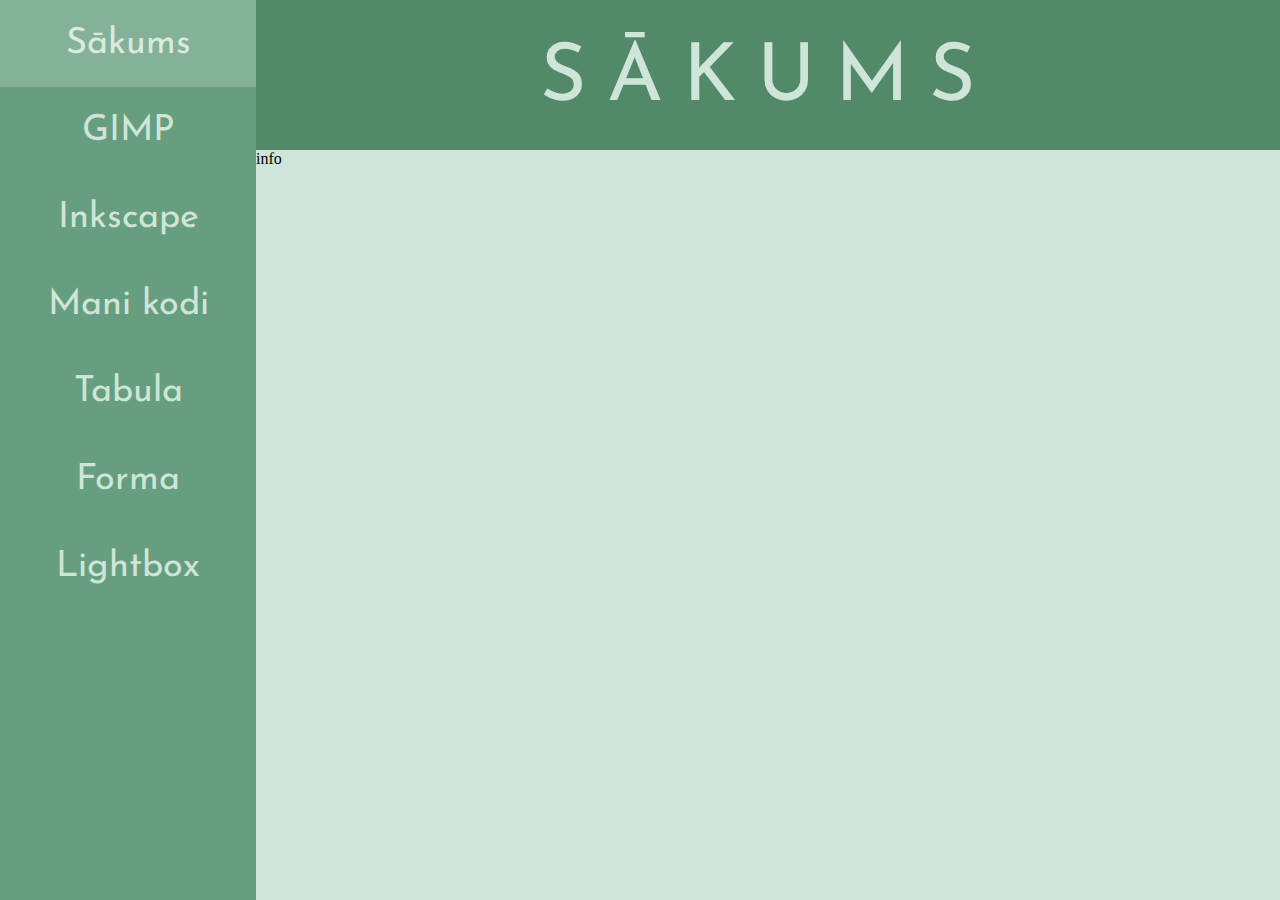
==== index.html @ ea954bb3 "Add files via upload" ====
﻿<html>
<head>
<title>Krišjāņa mājaslapa 10.1</title>
<meta http-equiv="Content-Type" CONTENT="text/html; charset=UTF-8"/>
<link href="style.css" rel="stylesheet" type="text/css" />
<link href="https://fonts.googleapis.com/css?family=Josefin+Sans:300" rel="stylesheet">
</head>

<body>
<div id='Left'>
	<div class="btn-group">
		<a href="index.html"><button class="button">Sākums</button></a>
		<a href="gimp.html"><button class="button">GIMP</button></a>
		<a href="ink.html"><button class="button">Inkscape</button></a>
		<a href="kodi.html"><button class="button">Mani kodi</button></a>
		<a href="tabula.html"><button class="button">Tabula</button></a>
		<a href="forma.html"><button class="button">Forma</button></a>
		<a href="lightbox.html"><button class="button">Lightbox</button></a>
	</div>
	
</div>

<div id='Right'>
<div id='top'>SĀKUMS</div>
<div id="content">


info
</div>
	
</body>
</html>
---- style.css ----
﻿
/*bloki*/
#top{
width:100%;
height: 150px;
background: #518969;
font-family: 'Josefin Sans', sans-serif;
font-size: 80px;
color: #d0e5d9;
float: right;
text-align: center;
line-height:200%;
letter-spacing: 20px;
}
#left{
width:20%; 
height: 100%;
float: left;
line-height: 350%;
background: #669e7f;
text-align: right;
position: fixed;
top: 0px;
left: 0px;
}
#right{
width:80%;
height:100%;
background: #d0e5d9;
float: right;
text-align: left;
position: absolute;
top: 0px;
right:0px;
}
#content{
background: #d0e5d9;
width:100%;
text-align: left;
display: inline-block;
}

/*pogas kreisaja puse*/
.btn-group .button {
    background-color: rgba(80, 80, 80, 0);
    border: 0px;
    color: #d0e5d9;
    padding: 10% 10% 10% 10%;
    text-align: center;
    text-decoration: none;
    display: inline-block;
    font-size: 36px;
    cursor: pointer;
    width: 100%;
    display: block;
	font-family: 'Josefin Sans', sans-serif;
	float: right;
	position: relative;
}
.btn-group .button:not(:last-child) {
    border-bottom: none; /* Prevent double borders */
}
a{text-decoration:none;}
button:before {
	content:'';
	position: absolute;
	top: 0px;
	right: 0px;
	width: 0px;
	height: 100%;
	background: rgba(255,255,255,0.2);
	transition:600ms ease;
}
button:hover:before {
	width: 100%;
}

.hvrbox, /* uz bildes uzbraukt*/
.hvrbox * {
	box-sizing: border-box;
}
.hvrbox {
	position: relative;
	display: inline-block;
	overflow: hidden;
	max-width: 100%;
	height: auto;

}
.hvrbox img {
	max-width: 100%;
}
.hvrbox .hvrbox-layer_bottom {
	display: block;
}
.hvrbox .hvrbox-layer_top {
	opacity: 0;
	position: absolute;
	top: 0;
	left: 0;
	right: 0;
	bottom: 0;
	width: 100%;
	height: 100%;
	background: rgba(0, 0, 0, 0.6);
	color: #fff;
	padding: 15px;
	-moz-transition: all 0.4s ease-in-out 0s;
	-webkit-transition: all 0.4s ease-in-out 0s;
	-ms-transition: all 0.4s ease-in-out 0s;
	transition: all 0.4s ease-in-out 0s;
}
.hvrbox:hover .hvrbox-layer_top,
.hvrbox.active .hvrbox-layer_top {
	opacity: 1;
}
.hvrbox .hvrbox-text {
	text-align: center;
	font-size: 24px;
	display: inline-block;
	position: absolute;
	top: 50%;
	left: 50%;
	-moz-transform: translate(-50%, -50%);
	-webkit-transform: translate(-50%, -50%);
	-ms-transform: translate(-50%, -50%);
	transform: translate(-50%, -50%);
	font-family: 'Josefin Sans', sans-serif;
}
.hvrbox .hvrbox-text_mobile {
	font-size: 15px;
	border-top: 1px solid rgb(179, 179, 179); /* for old browsers */
	border-top: 1px solid rgba(179, 179, 179, 0.7);
	margin-top: 5px;
	padding-top: 2px;
	display: none;
}
.hvrbox.active .hvrbox-text_mobile {
	display: block;
}

/*bilzhu rezhgjis*/
.row {
  display: flex;
  flex-wrap: wrap;
  padding: 0px;
  background: #d0e5d9;
  vertical-align:middle;
}
.column {
  flex: 15%;
  padding: 0px;
}
.column img {
  margin-top: 0px;
  vertical-align: middle;
}

.tableto {
    border-collapse: collapse;
    width: 100%;
}
.tableto th,td {
    text-align: right;
    padding: 8px;
	font-size:20px;
	font-family: 'Montserrat', sans-serif;
}
.tableto tr:nth-child(even){background-color: #f2f2f2}
.tableto th {
    background-color: #4CAF50;
    color: white;
}
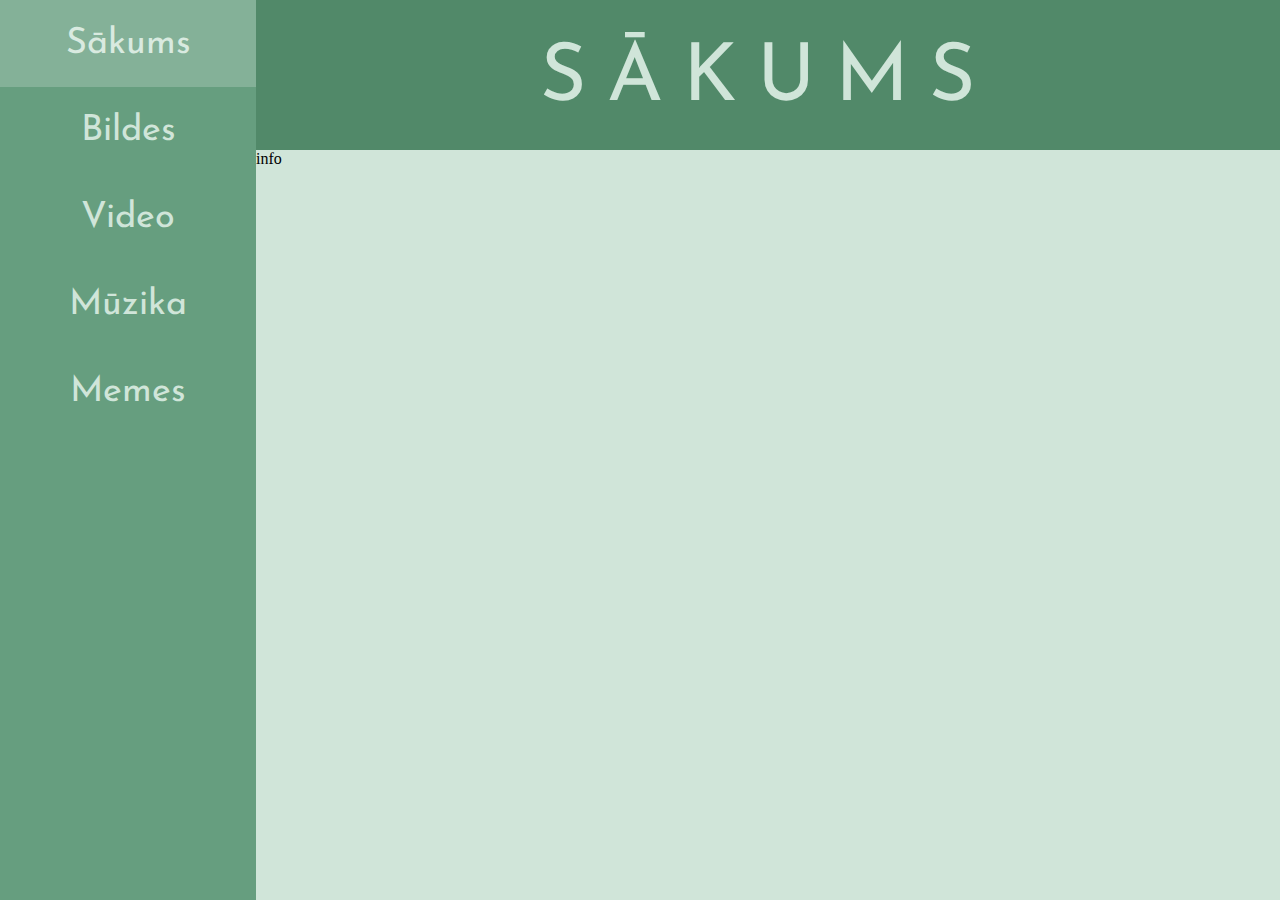
==== commit 4fa12aef: "Update index.html" ====
--- a/index.html
+++ b/index.html
@@ -1,6 +1,6 @@
 ﻿<html>
 <head>
-<title>Krišjāņa mājaslapa 10.1</title>
+<title>Krišjānis Noviks</title>
 <meta http-equiv="Content-Type" CONTENT="text/html; charset=UTF-8"/>
 <link href="style.css" rel="stylesheet" type="text/css" />
 <link href="https://fonts.googleapis.com/css?family=Josefin+Sans:300" rel="stylesheet">
@@ -10,12 +10,10 @@
 <div id='Left'>
 	<div class="btn-group">
 		<a href="index.html"><button class="button">Sākums</button></a>
-		<a href="gimp.html"><button class="button">GIMP</button></a>
-		<a href="ink.html"><button class="button">Inkscape</button></a>
-		<a href="kodi.html"><button class="button">Mani kodi</button></a>
-		<a href="tabula.html"><button class="button">Tabula</button></a>
-		<a href="forma.html"><button class="button">Forma</button></a>
-		<a href="lightbox.html"><button class="button">Lightbox</button></a>
+		<a href="gimp.html"><button class="button">Bildes</button></a>
+		<a href="ink.html"><button class="button">Video</button></a>
+		<a href="kodi.html"><button class="button">Mūzika</button></a>
+		<a href="tabula.html"><button class="button">Memes</button></a>
 	</div>
 	
 </div>
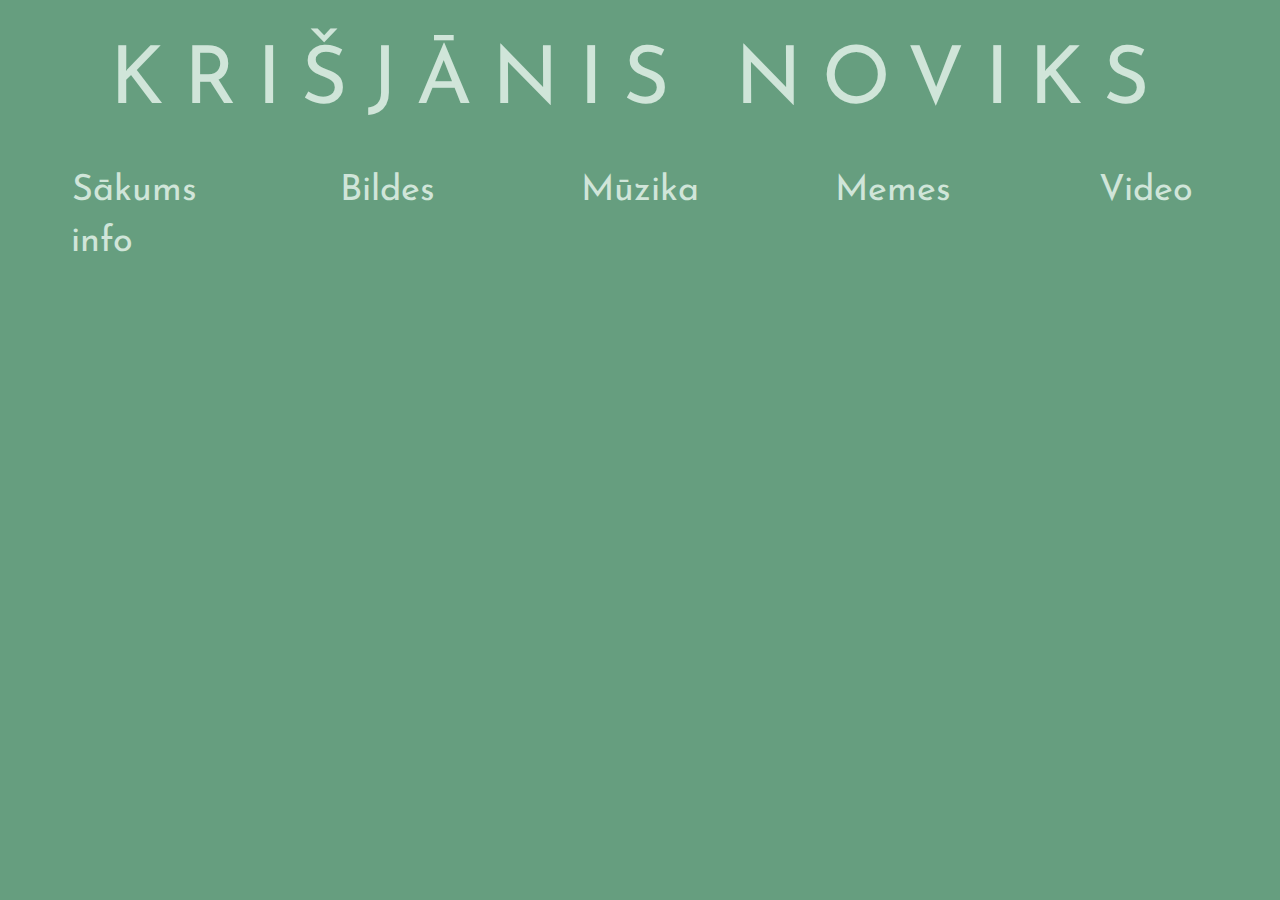
==== commit cc5b0855: "Add files via upload" ====
--- a/index.html
+++ b/index.html
@@ -7,24 +7,19 @@
 </head>
 
 <body>
-<div id='Left'>
+<div id='top'>KRIŠJĀNIS NOVIKS</div>
+
+<div id='navigation'>
 	<div class="btn-group">
-		<a href="index.html"><button class="button">Sākums</button></a>
-		<a href="gimp.html"><button class="button">Bildes</button></a>
-		<a href="ink.html"><button class="button">Video</button></a>
-		<a href="kodi.html"><button class="button">Mūzika</button></a>
-		<a href="tabula.html"><button class="button">Memes</button></a>
+	<a href="index.html"><button class="button">Sākums</button></a>
+	<a href="bildes.html"><button class="button">Bildes</button></a>
+	<a href="muzika.html"><button class="button">Mūzika</button></a>
+	<a href="memes.html"><button class="button">Memes</button></a>
+	<a href="video.html"><button class="button">Video</button></a>
 	</div>
-	
 </div>
 
-<div id='Right'>
-<div id='top'>SĀKUMS</div>
-<div id="content">
-
-
-info
-</div>
+<div id="content">info</div>
 	
 </body>
 </html>
--- a/style.css
+++ b/style.css
@@ -1,78 +1,75 @@
 ﻿
+body{
+	background: #669e7f;
+}
 /*bloki*/
 #top{
+display:block;
 width:100%;
 height: 150px;
-background: #518969;
 font-family: 'Josefin Sans', sans-serif;
 font-size: 80px;
 color: #d0e5d9;
-float: right;
 text-align: center;
-line-height:200%;
+line-height:150px;
 letter-spacing: 20px;
 }
-#left{
-width:20%; 
-height: 100%;
-float: left;
-line-height: 350%;
-background: #669e7f;
-text-align: right;
-position: fixed;
-top: 0px;
-left: 0px;
-}
-#right{
-width:80%;
-height:100%;
-background: #d0e5d9;
-float: right;
-text-align: left;
-position: absolute;
-top: 0px;
-right:0px;
+#navigation{
+width:100%;
+height:66px;
+font-family: 'Josefin Sans', sans-serif;
+color: #d0e5d9;
+text-align: center;
+display:block;
 }
 #content{
-background: #d0e5d9;
-width:100%;
+display: block;
+  margin-left: auto;
+  margin-right: auto;
+  width: 90%;
+  max-height:3000px;
 text-align: left;
-display: inline-block;
+	color: #d0e5d9;
+	font-size: 36px;
+	font-family: 'Josefin Sans', sans-serif;
 }
+.video{
+	padding:1 1 1 1;
+	display:inline-block;
+	float:left;
+}
+.soundcloud{
+	margin: auto;
+ display:block;
+ width:70%;
+ height:300px;
+	
+}
+.musictitle{
+	text-align:center;
+margin: 40 0 15 0;
+font-size:48px;
+font-decoration:bold;
+}
+/*pogas augsa*/
+button:focus {outline:0;}
+.btn-group .button {
+	float:left;
+	padding: 15 0 15 0;
+    border: 0px;
+	color: #d0e5d9;
+	background-color: rgba(0,0,0,0);
+    text-align: center;
+    font-size: 36px;
+    width: 20%;
+	font-family: 'Josefin Sans', sans-serif;
+    cursor: pointer;
 
-/*pogas kreisaja puse*/
-.btn-group .button {
-    background-color: rgba(80, 80, 80, 0);
-    border: 0px;
-    color: #d0e5d9;
-    padding: 10% 10% 10% 10%;
-    text-align: center;
-    text-decoration: none;
-    display: inline-block;
-    font-size: 36px;
-    cursor: pointer;
-    width: 100%;
-    display: block;
-	font-family: 'Josefin Sans', sans-serif;
-	float: right;
-	position: relative;
-}
-.btn-group .button:not(:last-child) {
-    border-bottom: none; /* Prevent double borders */
 }
 a{text-decoration:none;}
-button:before {
-	content:'';
-	position: absolute;
-	top: 0px;
-	right: 0px;
-	width: 0px;
-	height: 100%;
-	background: rgba(255,255,255,0.2);
-	transition:600ms ease;
-}
-button:hover:before {
-	width: 100%;
+.btn-group .button:hover{
+  color: white;
+  transition: 0.3s;
 }
 
 .hvrbox, /* uz bildes uzbraukt*/
@@ -102,7 +99,7 @@
 	bottom: 0;
 	width: 100%;
 	height: 100%;
-	background: rgba(0, 0, 0, 0.6);
+	background: rgba(0, 0, 0, 0.1);
 	color: #fff;
 	padding: 15px;
 	-moz-transition: all 0.4s ease-in-out 0s;
@@ -115,11 +112,13 @@
 	opacity: 1;
 }
 .hvrbox .hvrbox-text {
+	background:rgba(0, 0, 0, 0.7);
+	padding:10 10 10 10;
 	text-align: center;
 	font-size: 24px;
 	display: inline-block;
 	position: absolute;
-	top: 50%;
+	top: 80%;
 	left: 50%;
 	-moz-transform: translate(-50%, -50%);
 	-webkit-transform: translate(-50%, -50%);
@@ -141,33 +140,17 @@
 
 /*bilzhu rezhgjis*/
 .row {
-  display: flex;
-  flex-wrap: wrap;
-  padding: 0px;
-  background: #d0e5d9;
-  vertical-align:middle;
+padding:0 0 0 0;
+	display:inline-block;
+	float:left;
 }
+/* Create 3 equal columns that sits next to each other */
 .column {
-  flex: 15%;
-  padding: 0px;
+padding:0 0 0 0;
+  max-width: 33%;
+  float:left;
 }
 .column img {
-  margin-top: 0px;
-  vertical-align: middle;
+  width:100%;
+  padding:0 0 0 0px;
 }
-
-.tableto {
-    border-collapse: collapse;
-    width: 100%;
-}
-.tableto th,td {
-    text-align: right;
-    padding: 8px;
-	font-size:20px;
-	font-family: 'Montserrat', sans-serif;
-}
-.tableto tr:nth-child(even){background-color: #f2f2f2}
-.tableto th {
-    background-color: #4CAF50;
-    color: white;
-}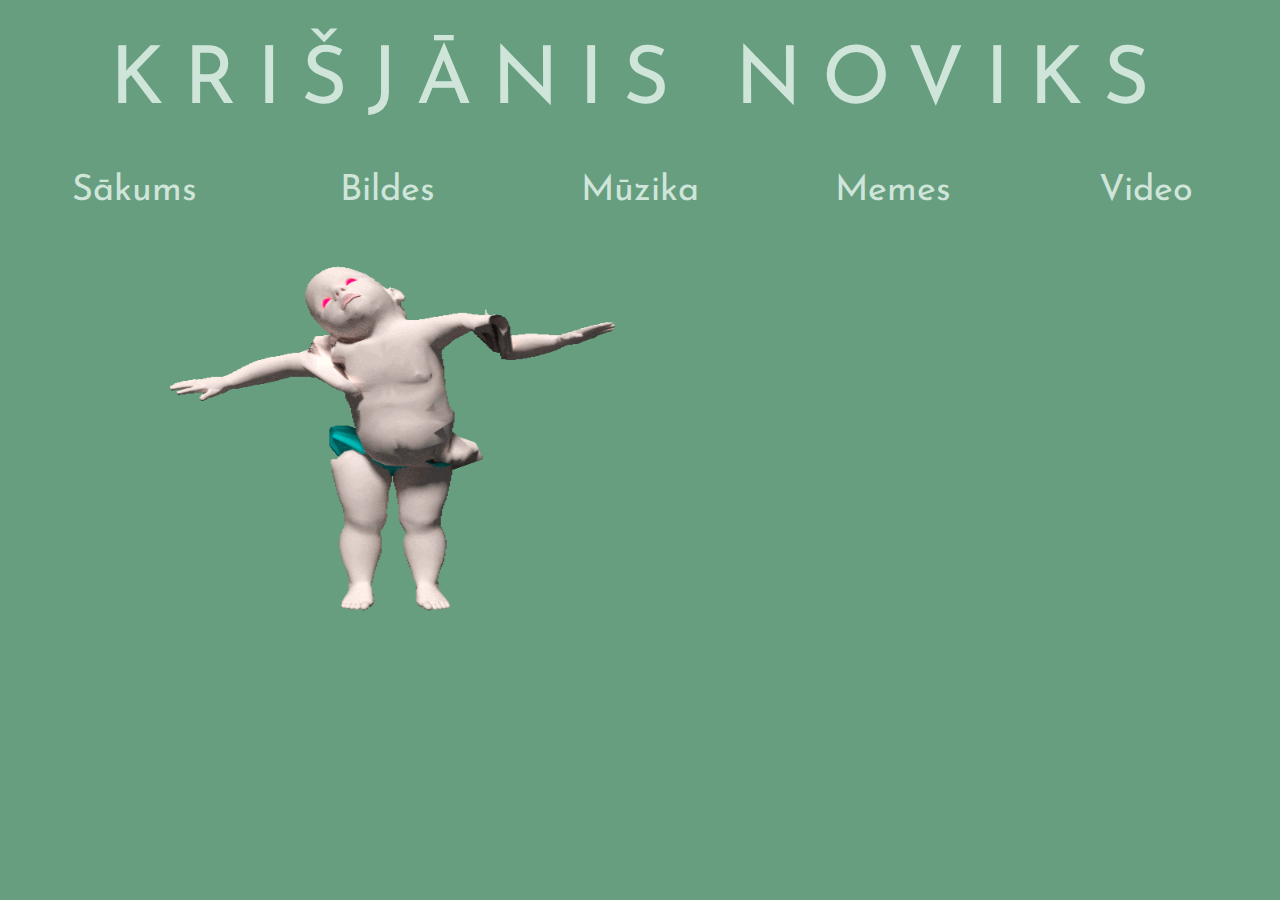
==== commit 5d19e69c: "baby" ====
--- a/index.html
+++ b/index.html
@@ -19,7 +19,11 @@
 	</div>
 </div>
 
-<div id="content">info</div>
+<div id="content">
+
+<img class='baby' src="bildes/baby.gif">
+
+</div>
 	
 </body>
 </html>
--- a/style.css
+++ b/style.css
@@ -6,7 +6,6 @@
 #top{
 display:block;
 width:100%;
-height: 150px;
 font-family: 'Josefin Sans', sans-serif;
 font-size: 80px;
 color: #d0e5d9;
@@ -32,6 +31,11 @@
 	color: #d0e5d9;
 	font-size: 36px;
 	font-family: 'Josefin Sans', sans-serif;
+}
+.baby{
+	display:block;
+	width: 50%;
+	height:400px;
 }
 .video{
 	padding:1 1 1 1;
